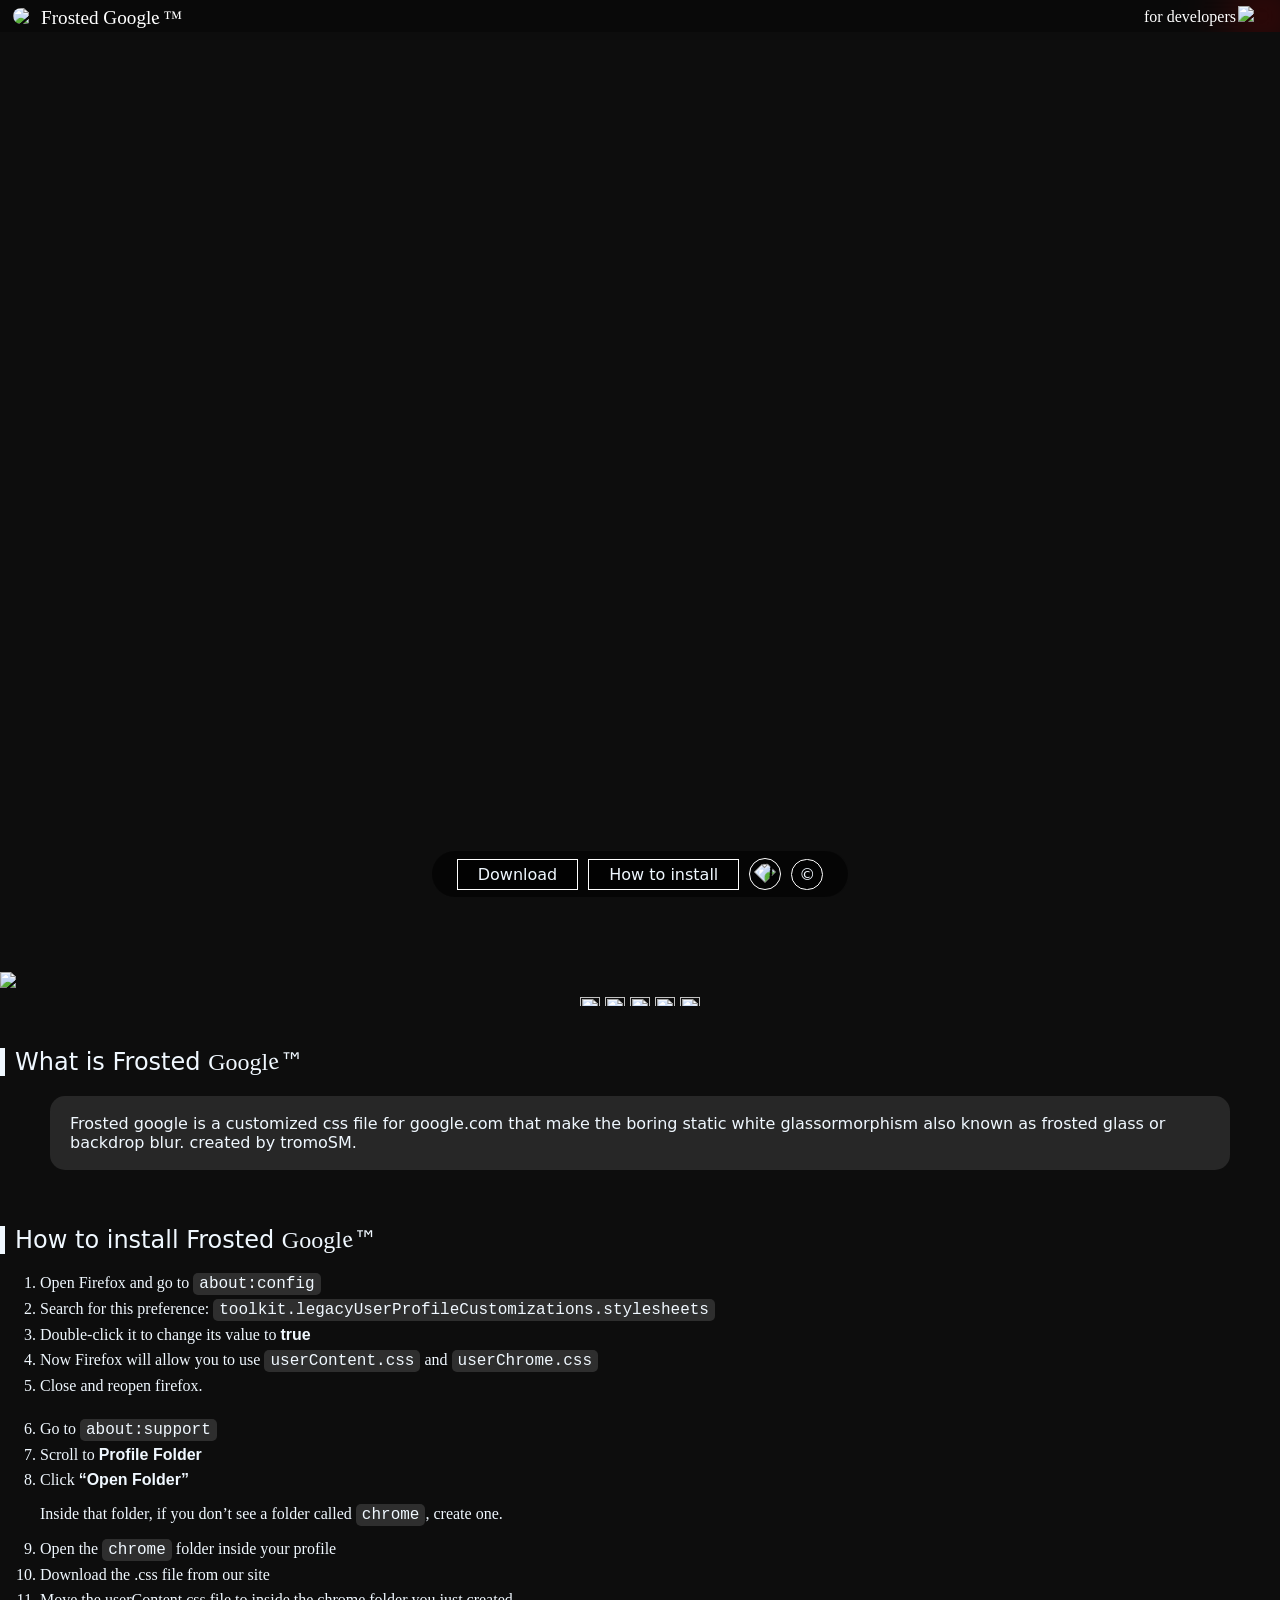
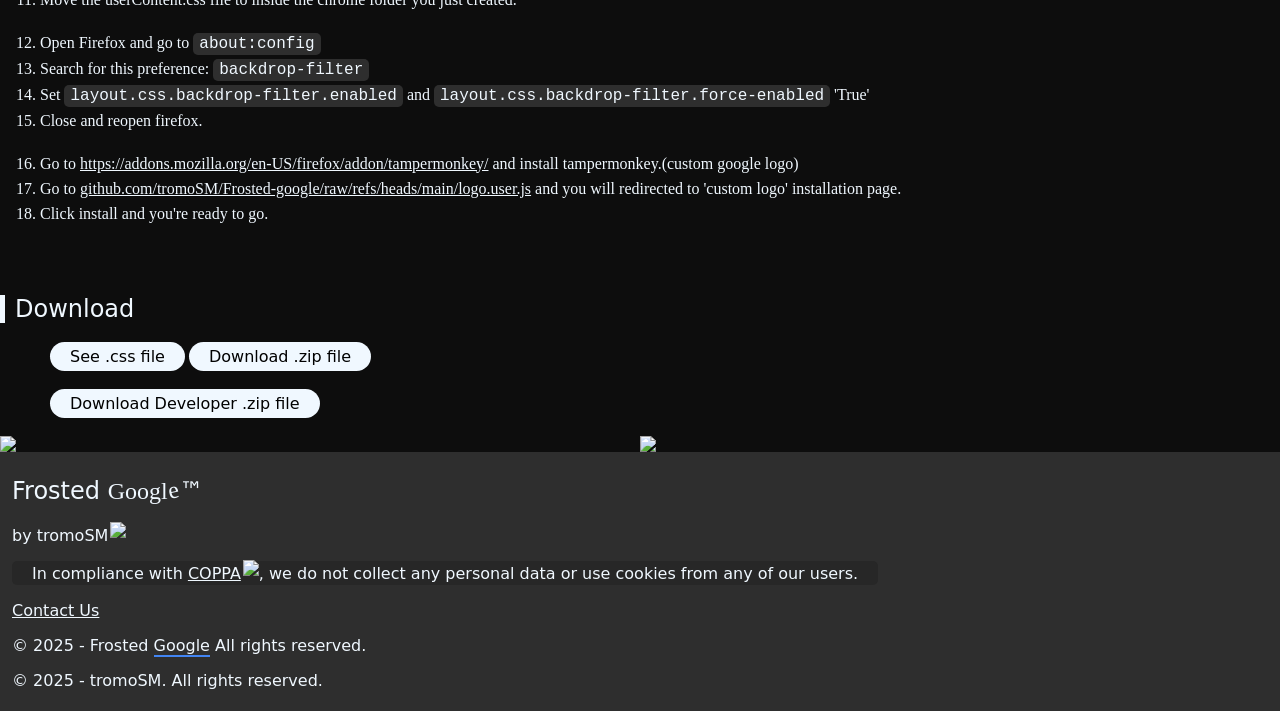
==== Frosted google.html @ d06a5560 "main-html indexx" ====
<!DOCTYPE html>
<html lang="en">
    <head>
     <meta charset="UTF-8">
<meta name="viewport" content="width=device-width, initial-scale=1.0">

<meta name="description" content="Frosted Google by tromoSM – Glassmorphism-based Google redesign using CSS backdrop-filter for a Safari-like UI.">
<meta name="author" content="tromoSM">
<meta name="keywords" content="Frosted Google, Tampermonkey, Userscript, Google UI, Blur effect, CSS hack, tromoSM, frosted google, google glass, glassmorphism google, google blur, blurred google">
<meta name="theme-color" content="#ffffff">

<meta property="og:title" content="Frosted Google by tromoSM">
<meta property="og:description" content="Frosted Google – A glassmorphism-style redesign for Google using CSS blur and backdrop-filter, by tromoSM.">
<meta property="og:image" content="https://github.com/tromoSM/Frosted-google/blob/main/banner-050-scaled-fixed.png?raw=true">
<meta property="og:url" content="https://github.com/tromoSM/Frosted-google">
<meta property="og:type" content="website">

<meta name="twitter:card" content="summary_large_image">
<meta name="twitter:title" content="Frosted Google by tromoSM">
<meta name="twitter:description" content="Frosted Google – Glassmorphism-style Google redesign with blur effects and Tampermonkey script.">
<meta name="twitter:image" content="https://github.com/tromoSM/Frosted-google/blob/main/banner-050-scaled-fixed.png?raw=true">

<title>Frosted Google™</title>
<link rel="icon" href="https://github.com/tromoSM/Frosted-google/blob/main/google-logo-gradient-100by100-header-logo.png?raw=true" type="image/png">
<meta charset="UTF-8">
<meta name="viewport" content="width=device-width, initial-scale=1.0">

<meta name="description" content="Frosted Google by tromoSM – Glassmorphism-based Google redesign using CSS backdrop-filter for a Safari-like UI.">
<meta name="author" content="tromoSM">
<meta name="keywords" content="Frosted Google, Tampermonkey, Userscript, Google UI, Blur effect, CSS hack, tromoSM, frosted google, google glass, glassmorphism google, google blur, blurred google">
<meta name="theme-color" content="#ffffff">

<meta property="og:title" content="Frosted Google by tromoSM">
<meta property="og:description" content="Frosted Google – A glassmorphism-style redesign for Google using CSS blur and backdrop-filter, by tromoSM.">
<meta property="og:image" content="https://github.com/tromoSM/Frosted-google/blob/main/banner-050-scaled-fixed.png?raw=true">
<meta property="og:url" content="https://github.com/tromoSM/Frosted-google">
<meta property="og:type" content="website">

<meta name="twitter:card" content="summary_large_image">
<meta name="twitter:title" content="Frosted Google by tromoSM">
<meta name="twitter:description" content="Frosted Google – Glassmorphism-style Google redesign with blur effects and Tampermonkey script.">
<meta name="twitter:image" content="https://github.com/tromoSM/Frosted-google/blob/main/banner-050-scaled-fixed.png?raw=true">

<title>Frosted Google™</title>
<link rel="icon" type="image/png" href="/favicon-96x96.png" sizes="96x96" />
<link rel="icon" type="image/svg+xml" href="/favicon.svg" />
<link rel="shortcut icon" href="/favicon.ico" />
<link rel="apple-touch-icon" sizes="180x180" href="/apple-touch-icon.png" />
<meta name="apple-mobile-web-app-title" content="frosted™" />
<link rel="manifest" href="/site.webmanifest" />

    </head>
<header>
<div class="google"></div>
<img class="header-logo-100" src="https://github.com/tromoSM/Frosted-google/blob/main/google-logo-gradient-100by100-header-logo.png?raw=true"><p class="header-title">Frosted <span class="g-ahh-font-span">Googl<span class="rotate-da-e">e</span></span><span class="position-fixe">™</span></p>
<p class="right-s">for developers<img src="https://github.com/tromoSM/Frosted-google/blob/main/arrow.up.right-light.svg?raw=true" class="UI-svg-header"></p>
</header>
<div class="loading-my-ahh">
    <div class="flex-load">
    <h2 class="loadte">Loading resources..</h2></div>
    <p class="loadte"><span class="load-stop-i-mean-lord-stop" id="load-stop-i-mean-lord-stop">force stop loading cover</span></p>
<div class="load-ahh"></div>
<div class="load-ahh"></div>
<div class="load-ahh"></div>
<div class="load-ahh"></div>
<div class="load-ahh"></div>
<div class="load-ahh"></div>
<div class="load-ahh"></div>
<div class="load-ahh"></div>
<div class="load-ahh"></div>
<div class="load-ahh"></div>
<div class="load-ahh"></div>
<div class="load-ahh"></div>
<div class="load-ahh"></div>
<div class="load-ahh"></div>
<div class="load-ahh"></div>
<div class="load-ahh"></div>
<div class="load-ahh"></div>
</div>
<body>
<p id="head" class="fake-head-none-display"></p>

<br><br>
<br><br>
<img src="https://github.com/tromoSM/Frosted-google/blob/main/banner-050-scaled-fixed.png?raw=true" class="hero_header_full_image">
<div class="center-position"><div class="button-centr-flex-ahh-class"><a href="https://github.com/tromoSM/Frosted-google/raw/refs/heads/main/Frosted%20Google%E2%84%A2.zip"><button class="button-download"><img class="logo-load" src="https://github.com/tromoSM/Frosted-google/blob/main/loader-button-ios-no-padding.gif?raw=true">Download</button></a><a href="#how-the-hell"><button class="button-how-the-fuq" >How to install</button></a><a href="#head"><button class="button-top-ahh"><img src="https://github.com/tromoSM/Frosted-google/blob/main/arrow.up.right-light.svg?raw=true" class="UI-btn-arroe"></button></a><button class="button-top-ahh" style="font-weight: 300;">©</button>
</div></div>

<section class="preview-ahh-section" id="preview16">
    <div class="center-flex-wrp-wrp">
        <a target="_blank" rel="noopener noreferrer" href="https://github.com/tromoSM/Frosted-google/blob/main/preview-1.png?raw=true"><div class="ani-observer"><img src="https://github.com/tromoSM/Frosted-google/blob/main/preview-1.png?raw=true" class="pre-get"><img src="https://github.com/tromoSM/Frosted-google/blob/main/arrow.up.right-light.svg?raw=true" class="UI-Get"></div></a>
     <a  target="_blank" rel="noopener noreferrer" href="https://github.com/tromoSM/Frosted-google/blob/main/preview-2.png?raw=true"> <div class="ani-observer"><img src="https://github.com/tromoSM/Frosted-google/blob/main/preview-2.png?raw=true" class="pre-get"><img src="https://github.com/tromoSM/Frosted-google/blob/main/arrow.up.right-light.svg?raw=true" class="UI-Get"> </div></a>
     <a  target="_blank" rel="noopener noreferrer" href="https://github.com/tromoSM/Frosted-google/blob/main/preview-3.png?raw=true"> <div class="ani-observer"><img src="https://github.com/tromoSM/Frosted-google/blob/main/preview-3.png?raw=true" class="pre-get"> <img src="https://github.com/tromoSM/Frosted-google/blob/main/arrow.up.right-light.svg?raw=true" class="UI-Get"></div></a>
     <a  target="_blank" rel="noopener noreferrer" href="https://github.com/tromoSM/Frosted-google/blob/main/preview-4.png?raw=true">  <div class="ani-observer"><img src="https://github.com/tromoSM/Frosted-google/blob/main/preview-4.png?raw=true" class="pre-get"><img src="https://github.com/tromoSM/Frosted-google/blob/main/arrow.up.right-light.svg?raw=true" class="UI-Get"> </div></a>
     <a   target="_blank" rel="noopener noreferrer"href="https://github.com/tromoSM/Frosted-google/blob/main/preview-5.png?raw=true">  <div class="ani-observer"><img src="https://github.com/tromoSM/Frosted-google/blob/main/preview-5.png?raw=true" class="pre-get"><img src="https://github.com/tromoSM/Frosted-google/blob/main/arrow.up.right-light.svg?raw=true" class="UI-Get"></div></a>
    </div>
</section>
<section>
    <br>
    <h2 class="main">What is Frosted <span class="g-ahh-font-span">Googl<span style="position: absolute !important;" class="rotate-da-e">e</span></span><span  style="position: absolute !important;"  class="position-fixe">™</span></h2>
<div class="main-ahh-des-cont">
<p>Frosted google is a customized css file for google.com that make the boring static white glassormorphism also known as frosted glass or backdrop blur.
   created by tromoSM.
</p>
</div>
</section>
<section id="how-the-hell" class="how">
    <br>
    <br>
    <h2 class="main">How to install Frosted <span class="g-ahh-font-span">Googl<span style="position: absolute !important;" class="rotate-da-e">e</span></span><span  style="position: absolute !important;"  class="position-fixe">™</span> </h2>
<div class="margin-observer-amart-ahh-title">
    <ol> <li>Open Firefox and go to <code>about:config</code></li>
    <li>Search for this preference: <code>toolkit.legacyUserProfileCustomizations.stylesheets</code></li>
    <li>Double-click it to change its value to <strong>true</strong></li>
    <li>Now Firefox will allow you to use <code>userContent.css</code> and <code>userChrome.css</code></li>
    <li>Close and reopen firefox.</li>
    <br>
     <li>Go to <code>about:support</code></li>
    <li>Scroll to <strong>Profile Folder</strong></li>
    <li>Click <strong>“Open Folder”</strong></li>
    <p>Inside that folder, if you don’t see a folder called <code>chrome</code>, create one.</p>
     <li>Open the <code>chrome</code> folder inside your profile</li>
     <li>Download the .css file from our site</li>
     <li>Move the userContent.css file to inside the chrome folder you just created.</li>
     <br>
       <li>Open Firefox and go to <code>about:config</code></li>
    <li>Search for this preference: <code>backdrop-filter</code></li>
    <li>Set <code>layout.css.backdrop-filter.enabled</code> and <code>layout.css.backdrop-filter.force-enabled</code> 'True'</li>
    <li>Close and reopen firefox.</li>
    <br>
    <li>Go to <a href="https://addons.mozilla.org/en-US/firefox/addon/tampermonkey/">https://addons.mozilla.org/en-US/firefox/addon/tampermonkey/</a> and install tampermonkey.(custom google logo)</li>
    <li>Go to <a href="https://github.com/tromoSM/Frosted-google/raw/refs/heads/main/logo.user.js">github.com/tromoSM/Frosted-google/raw/refs/heads/main/logo.user.js</a> and you will redirected to 'custom logo' installation page.</li> 
    <li>Click install and you're ready to go.</li>
</ol>
</div>
</section>
<section>
    <br><br>
    <h2 class="main">Download </h2>
<div class="margin-observer-smart-ahh-title"> 
    <a href="https://raw.githubusercontent.com/tromoSM/Frosted-google/refs/heads/main/userContent.css"> <button class="download-main-dumbahh-button">See .css file</button></a>
<a href="https://github.com/tromoSM/Frosted-google/raw/refs/heads/main/Frosted%20Google%E2%84%A2.zip"><button class="download-main-dumbahh-button">Download .zip file</button></a>
<br><br>
<a  href="https://github.com/tromoSM/Frosted-google/raw/refs/heads/main/Frosted%20google%20dev%20--donotshare.zip"><button class="download-main-dumbahh-button">Download Developer .zip file</button></a>
</div>
</section><br>
<div class="flex-no-res">
<img src="https://github.com/tromoSM/Frosted-google/blob/main/hero-left-ahh-small-footer-loop-large.png?raw=true" class="hero-small-foot"><img src="https://github.com/tromoSM/Frosted-google/blob/main/hero-left-ahh-small-footer-loop-large.png?raw=true" class="hero-small-foot">
</div>
<footer>
     <h2 class="h2-foot-main">Frosted <span class="g-ahh-font-span">Googl<span style="position: absolute !important;" class="rotate-da-e">e</span></span><span  style="position: absolute !important;"  class="position-fixe">™</span></h2>
    <p class="footer-s" >by <a target="_blank" rel="noopener noreferrer" >tromoSM</a><img  style="transform: translateY(-3px);" src="https://github.com/tromoSM/Frosted-google/blob/main/arrow.up.right-light.svg?raw=true" class="UI-svg-header"></p>
    <p style="text-align: left; background-color: #272727; padding: 2px 20px ; width: fit-content; border-radius: 5px;" class="footer-s">In compliance with <span><a href="https://www.ftc.gov/legal-library/browse/rules/childrens-online-privacy-protection-rule-coppa?utm_source=tromoSM-frostedgoogle.com" target="_blank" rel="noopener noreferrer" >COPPA</a><img style="transform: translateY(-3px);" src="https://github.com/tromoSM/Frosted-google/blob/main/arrow.up.right-light.svg?raw=true" class="UI-svg-header"></span>, we do not collect any personal data or use cookies from any of our users.</p>
   
    <p class="footer-s" id="fake-underline">Contact Us</p>    
<p class="footer-s">© 2025 - Frosted <span class="span-ani-ahh-helper" style="animation-delay:0ms">G</span><span class="span-ani-ahh-helper" style="animation-delay:50ms">o</span><span class="span-ani-ahh-helper" style="animation-delay:100ms">o</span><span class="span-ani-ahh-helper" style="animation-delay:150ms">g</span><span class="span-ani-ahh-helper" style="animation-delay:200ms">l</span><span class="span-ani-ahh-helper" style="animation-delay:250ms">e</span> All rights reserved.
<p class="footer-s">© 2025 - tromoSM. All rights reserved.</p>
<!--
glowing animation with the google's color palette too bad it lags 

<div class="flex-no-res" style="animation: none;">
    <div class="fotter-lagging-the-safari" style="animation-delay:0ms"></div><div class="fotter-lagging-the-safari" style="animation-delay:50ms"></div><div class="fotter-lagging-the-safari" style="animation-delay:100ms"></div><div class="fotter-lagging-the-safari" style="animation-delay:150ms"></div><div class="fotter-lagging-the-safari" style="animation-delay:200ms"></div><div class="fotter-lagging-the-safari" style="animation-delay:250ms"></div><div class="fotter-lagging-the-safari" style="animation-delay:300ms"></div><div class="fotter-lagging-the-safari" style="animation-delay:350ms"></div><div class="fotter-lagging-the-safari" style="animation-delay:400ms"></div><div class="fotter-lagging-the-safari" style="animation-delay:450ms"></div><div class="fotter-lagging-the-safari" style="animation-delay:500ms"></div><div class="fotter-lagging-the-safari" style="animation-delay:550ms"></div><div class="fotter-lagging-the-safari" style="animation-delay:600ms"></div><div class="fotter-lagging-the-safari" style="animation-delay:650ms"></div><div class="fotter-lagging-the-safari" style="animation-delay:700ms"></div><div class="fotter-lagging-the-safari" style="animation-delay:750ms"></div><div class="fotter-lagging-the-safari" style="animation-delay:800ms"></div><div class="fotter-lagging-the-safari" style="animation-delay:850ms"></div><div class="fotter-lagging-the-safari" style="animation-delay:900ms"></div><div class="fotter-lagging-the-safari" style="animation-delay:950ms"></div><div class="fotter-lagging-the-safari" style="animation-delay:1000ms"></div><div class="fotter-lagging-the-safari" style="animation-delay:1050ms"></div><div class="fotter-lagging-the-safari" style="animation-delay:1100ms"></div><div class="fotter-lagging-the-safari" style="animation-delay:1150ms"></div><div class="fotter-lagging-the-safari" style="animation-delay:1200ms"></div><div class="fotter-lagging-the-safari" style="animation-delay:1250ms"></div><div class="fotter-lagging-the-safari" style="animation-delay:1300ms"></div><div class="fotter-lagging-the-safari" style="animation-delay:1350ms"></div><div class="fotter-lagging-the-safari" style="animation-delay:1400ms"></div><div class="fotter-lagging-the-safari" style="animation-delay:1450ms"></div><div class="fotter-lagging-the-safari" style="animation-delay:1500ms"></div><div class="fotter-lagging-the-safari" style="animation-delay:1550ms"></div><div class="fotter-lagging-the-safari" style="animation-delay:1600ms"></div><div class="fotter-lagging-the-safari" style="animation-delay:1650ms"></div><div class="fotter-lagging-the-safari" style="animation-delay:1700ms"></div><div class="fotter-lagging-the-safari" style="animation-delay:1750ms"></div><div class="fotter-lagging-the-safari" style="animation-delay:1800ms"></div><div class="fotter-lagging-the-safari" style="animation-delay:1850ms"></div><div class="fotter-lagging-the-safari" style="animation-delay:1900ms"></div><div class="fotter-lagging-the-safari" style="animation-delay:1950ms"></div><div class="fotter-lagging-the-safari" style="animation-delay:2000ms"></div><div class="fotter-lagging-the-safari" style="animation-delay:2050ms"></div><div class="fotter-lagging-the-safari" style="animation-delay:2100ms"></div><div class="fotter-lagging-the-safari" style="animation-delay:2150ms"></div><div class="fotter-lagging-the-safari" style="animation-delay:2200ms"></div><div class="fotter-lagging-the-safari" style="animation-delay:2250ms"></div><div class="fotter-lagging-the-safari" style="animation-delay:2300ms"></div><div class="fotter-lagging-the-safari" style="animation-delay:2350ms"></div><div class="fotter-lagging-the-safari" style="animation-delay:2400ms"></div><div class="fotter-lagging-the-safari" style="animation-delay:2450ms"></div><div class="fotter-lagging-the-safari" style="animation-delay:2500ms"></div><div class="fotter-lagging-the-safari" style="animation-delay:2550ms"></div><div class="fotter-lagging-the-safari" style="animation-delay:2600ms"></div><div class="fotter-lagging-the-safari" style="animation-delay:2650ms"></div><div class="fotter-lagging-the-safari" style="animation-delay:2700ms"></div><div class="fotter-lagging-the-safari" style="animation-delay:2750ms"></div><div class="fotter-lagging-the-safari" style="animation-delay:2800ms"></div><div class="fotter-lagging-the-safari" style="animation-delay:2850ms"></div><div class="fotter-lagging-the-safari" style="animation-delay:2900ms"></div><div class="fotter-lagging-the-safari" style="animation-delay:2950ms"></div><div class="fotter-lagging-the-safari" style="animation-delay:3000ms"></div><div class="fotter-lagging-the-safari" style="animation-delay:3050ms"></div><div class="fotter-lagging-the-safari" style="animation-delay:3100ms"></div><div class="fotter-lagging-the-safari" style="animation-delay:3150ms"></div><div class="fotter-lagging-the-safari" style="animation-delay:3200ms"></div><div class="fotter-lagging-the-safari" style="animation-delay:3250ms"></div><div class="fotter-lagging-the-safari" style="animation-delay:3300ms"></div><div class="fotter-lagging-the-safari" style="animation-delay:3350ms"></div><div class="fotter-lagging-the-safari" style="animation-delay:3400ms"></div><div class="fotter-lagging-the-safari" style="animation-delay:3450ms"></div><div class="fotter-lagging-the-safari" style="animation-delay:3500ms"></div><div class="fotter-lagging-the-safari" style="animation-delay:3550ms"></div><div class="fotter-lagging-the-safari" style="animation-delay:3600ms"></div><div class="fotter-lagging-the-safari" style="animation-delay:3650ms"></div><div class="fotter-lagging-the-safari" style="animation-delay:3700ms"></div><div class="fotter-lagging-the-safari" style="animation-delay:3750ms"></div><div class="fotter-lagging-the-safari" style="animation-delay:3800ms"></div><div class="fotter-lagging-the-safari" style="animation-delay:3850ms"></div><div class="fotter-lagging-the-safari" style="animation-delay:3900ms"></div><div class="fotter-lagging-the-safari" style="animation-delay:3950ms"></div><div class="fotter-lagging-the-safari" style="animation-delay:4000ms"></div><div class="fotter-lagging-the-safari" style="animation-delay:4050ms"></div><div class="fotter-lagging-the-safari" style="animation-delay:4100ms"></div><div class="fotter-lagging-the-safari" style="animation-delay:4150ms"></div><div class="fotter-lagging-the-safari" style="animation-delay:4200ms"></div><div class="fotter-lagging-the-safari" style="animation-delay:4250ms"></div><div class="fotter-lagging-the-safari" style="animation-delay:4300ms"></div><div class="fotter-lagging-the-safari" style="animation-delay:4350ms"></div><div class="fotter-lagging-the-safari" style="animation-delay:4400ms"></div><div class="fotter-lagging-the-safari" style="animation-delay:4450ms"></div><div class="fotter-lagging-the-safari" style="animation-delay:4500ms"></div><div class="fotter-lagging-the-safari" style="animation-delay:4550ms"></div><div class="fotter-lagging-the-safari" style="animation-delay:4600ms"></div><div class="fotter-lagging-the-safari" style="animation-delay:4650ms"></div><div class="fotter-lagging-the-safari" style="animation-delay:4700ms"></div><div class="fotter-lagging-the-safari" style="animation-delay:4750ms"></div><div class="fotter-lagging-the-safari" style="animation-delay:4800ms"></div><div class="fotter-lagging-the-safari" style="animation-delay:4850ms"></div><div class="fotter-lagging-the-safari" style="animation-delay:4900ms"></div><div class="fotter-lagging-the-safari" style="animation-delay:4950ms"></div><div class="fotter-lagging-the-safari" style="animation-delay:5000ms"></div><div class="fotter-lagging-the-safari" style="animation-delay:5050ms"></div><div class="fotter-lagging-the-safari" style="animation-delay:5100ms"></div><div class="fotter-lagging-the-safari" style="animation-delay:5150ms"></div><div class="fotter-lagging-the-safari" style="animation-delay:5200ms"></div><div class="fotter-lagging-the-safari" style="animation-delay:5250ms"></div><div class="fotter-lagging-the-safari" style="animation-delay:5300ms"></div><div class="fotter-lagging-the-safari" style="animation-delay:5350ms"></div><div class="fotter-lagging-the-safari" style="animation-delay:5400ms"></div><div class="fotter-lagging-the-safari" style="animation-delay:5450ms"></div><div class="fotter-lagging-the-safari" style="animation-delay:5500ms"></div><div class="fotter-lagging-the-safari" style="animation-delay:5550ms"></div><div class="fotter-lagging-the-safari" style="animation-delay:5600ms"></div><div class="fotter-lagging-the-safari" style="animation-delay:5650ms"></div><div class="fotter-lagging-the-safari" style="animation-delay:5700ms"></div><div class="fotter-lagging-the-safari" style="animation-delay:5750ms"></div><div class="fotter-lagging-the-safari" style="animation-delay:5800ms"></div><div class="fotter-lagging-the-safari" style="animation-delay:5850ms"></div><div class="fotter-lagging-the-safari" style="animation-delay:5900ms"></div><div class="fotter-lagging-the-safari" style="animation-delay:5950ms"></div>

</div>
-->
</footer><script>
    window.addEventListener('load', () => {
  const loader = document.querySelector('.loading-my-ahh');
  
  // Auto fade out after page load
  if (loader) {
    loader.classList.add('dawg');
    setTimeout(() => {
      loader.style.display = 'none';
    }, 2000);
  }

  // Manual force hide on button click
  const btn = document.getElementById('load-stop-i-mean-lord-stop');
  if (btn && loader) {
    btn.addEventListener('click', () => {
      // Immediately remove animation and hide loader
      loader.classList.remove('dawg'); // remove fade if running
      loader.style.display = 'none';
    });
  }
});

</script>
<style>
    @font-face {
        font-family: 'Google logo sans';
        src: url("https://raw.githack.com/tromoSM/Frosted-google/refs/heads/main/ProductSans-Regular.ttf");
    }@font-face {
  font-family: 'SF Pro';
  src: url('https://raw.githack.com/sahibjotsaggu/San-Francisco-Pro-Fonts/refs/heads/master/SF-Pro.ttf') format('truetype');
  font-weight: 400;
  font-style: normal;
  /*
  dear apple,
  
  what the hell man? why you keep tryna sue me over SF Pro. it's just a font. i mena its great thats why i use it but dawg you gotta chill.

  -tromoSM
  */
} 
 @font-face {
        font-family: 'hell nah mono';
        src: url("https://raw.githack.com/tromoSM/Tromo/refs/heads/main/SFMonoRegular.otf");
    }

html,body{
    background-color: #0d0d0d;
    width: 100%;
    padding: 0;color: aliceblue;
    margin: 0;
    overflow-x: hidden;
    scroll-behavior: smooth;
}
.load-stop-i-mean-lord-stop{
    padding: 5px 20px ;
    transition: 0.2s;
    background-color: aliceblue;box-shadow:
  2px 0px 0px #3f5cff00,-2px -2px 0px #ff4c4c00;
    color: #000000;
}
.loadte:nth-child(2){
    right: 0 !important;
    font-family: SF Pro;
    transition: 0.3s;
    cursor: pointer;

}
.logo-load{
    width: 15px;
    display: none;
    filter: none;
    opacity: 0;
    align-self: center;
    animation: rotates 0.7s linear infinite;
}
@keyframes rotates{
    from{
        rotate: 0deg;
    }
    to{
        rotate: 360deg;
    }
}
.button-download{
    align-items: center;
}
.loadte:nth-child(2):hover .load-stop-i-mean-lord-stop{
box-shadow:
  2px 0px 20px #3f5cff,-2px -2px 20px #ff4c4c;

}.loadte:nth-child(2):active{
    scale: 0.8;
}
.load-ahh{
    background-color: #34A853;
    bottom: 0;
    left: 1;
    border-radius: 500px;
    width: fit-content;filter: blur(50px);
    padding: 20px;
    position: fixed;
    animation-delay: 500s !important;
    opacity: 0;
    animation: tropadding 1s ease  1  forwards;
}.load-ahh:first-child {
    background-color: #34A853;
    animation-delay: 0s !important;
}

.load-ahh:nth-child(2) {
    background-color: #ff4555;
    animation-delay: 1s !important;
}

.load-ahh:nth-child(3) {
    background-color: #3776ff;
    animation-delay: 2s !important;
}

.load-ahh:nth-child(4) {
    background-color: #ffd900;
    animation-delay: 3s !important;
}


.load-ahh:nth-child(5) {
    background-color: #34A853;
    animation-delay: 4s !important;
}

.load-ahh:nth-child(6) {
    background-color: #ff4555;
    animation-delay: 5s !important;
}

.load-ahh:nth-child(7) {
    background-color: #3776ff;
    animation-delay: 6s !important;
}

.load-ahh:nth-child(8) {
    background-color: #ffd900;
    animation-delay: 7s !important;
}

.load-ahh:nth-child(9) {
    background-color: #34A853;
    animation-delay: 8s !important;
}

.load-ahh:nth-child(10) {
    background-color: #ff4555;
    animation-delay: 9s !important;
}

.load-ahh:nth-child(11) {
    background-color: #3776ff;
    animation-delay: 10s !important;
}

.load-ahh:nth-child(12) {
    background-color: #ffd900;
    animation-delay: 11s !important;
}

.load-ahh:nth-child(13) {
    background-color: #34A853;
    animation-delay: 12s !important;
}

.load-ahh:nth-child(14) {
    background-color: #ff4555;
    animation-delay: 13s !important;
}

.load-ahh:nth-child(15) {
    background-color: #3776ff;
    animation-delay: 14s !important;
}

.load-ahh:nth-child(16) {
    background-color: #ffd900;
    animation-delay: 15s !important;
}


@keyframes tropadding{
    from,to{
        padding: 20px;
        opacity: 0;
    }
    50%{
        opacity: 1;
        padding: 75px;
    }
}
.loadte{
    text-align: center;
    font-family: SF Pro;
}
.flex-load{
    justify-content: center;
    height: 70vh;
    display: flex;
    align-items: center;
}
.loading-my-ahh{
    height: 100vh;
}
.fotter-lagging-the-safari{
   animation: glow-ahh-fake-ani 5s linear 0ms infinite;
   width: fit-content;
   height: 30px;
   filter: blur(20px);
   position: fixed;
   padding: 0px 10px;
}
@keyframes blurr{
    from,to{
   filter: blur(30px);

    }
    50%{
   filter: blur(40px);

    }
}

.span-ani-ahh-helper{
    animation-name: glow-border-ahh;
    animation-fill-mode: forwards;
    animation-duration: 3s;
    border-bottom: 2px solid;
    animation-iteration-count: infinite;
}
strong{
     font-family: BlinkMacSystemFont,helvetica, sans-serif;
    font-weight: 600;

}
.google{
    background-color: red;
    position: fixed;
    z-index: 0 !important; 
    right: 0;
    padding: 10px 20px;
    filter: blur(30px);
    width: fit-content;
    animation: glow-ahh-fake-ani 5s linear 0ms infinite,grow-ahh-fake-ani 7s linear 0ms infinite;
    
}
@keyframes glow-ahh-fake-ani {
    0%{
        background-color: #4285F4;
    }
    25%{
        background-color: 	#EA4335;
    }
    50%{
        background-color: #FBBC05;
    }
  75%{
    background-color: #34A853;
  } 100%{
        background-color: #4285F4;
    }


}@keyframes glow-border-ahh {
    0%{
       border-bottom: #4285F4  2px solid;
    }
    25%{
          border-bottom: 	#EA4335  2px solid;
    }
    50%{
       border-bottom:  #FBBC05  2px solid; 
    }
  75%{
       border-bottom:  #34A853  2px solid;
  } 100%{
          border-bottom:  #4285F4  2px solid;
    }


}
@keyframes grow-ahh-fake-ani {
    from,to{
        padding: 10px 20px;
    }
    50%{
        padding: 10px 60px;
    }

}.loadera{
   padding: 50px;
   width: fit-content;
   position: absolute;
    background-color: aqua;
}
#fake-underline{
    text-decoration: 1px solid underline aliceblue;
    color: aliceblue !important;
}
.flex-no-res{
    display: flex;
    animation-name: s;
    animation-duration: 10s;
    animation-timing-function: linear;
    animation-iteration-count: infinite;

}
@keyframes s{
    from{
        transform: translateX(0px);
    }
    to{
        transform: translateX(-100vw);
    }
}
*:link,*:visited{
    color: inherit !important;
}
.footer-s{
     font-family: SF Pro, system-ui, -apple-system, BlinkMacSystemFont,helvetica, SF Pro Display, sans-serif;
font-weight: 400;
}
.footer-s a{
    transition: 0.2s ease-out;

}
#fake-underline:hover .UI-svg-header{
transform: translate(-3px, -2px);

}
footer{
    width: 100%;
    background-color: #2e2e2e;
    padding: 5px 12px;
}
.h2-foot-main{
      font-family: SF Pro, system-ui, -apple-system, BlinkMacSystemFont,helvetica, SF Pro Display, sans-serif;
font-weight: 400;
}
.main-ahh-des-cont{
    margin:0px 50px;
   background-color: #272727;
   padding: 2px 20px;
   border-radius: 15px;
   font-family: SF Pro, system-ui, -apple-system, BlinkMacSystemFont,helvetica, SF Pro Display, sans-serif;
}
button{
    cursor: pointer;
}
.hero-small-foot{
    width: 100vw;
}
.margin-observer-smart-ahh-title{
    margin-left: 50px;
}
.download-main-dumbahh-button{   font-family: SF Pro, system-ui, -apple-system, BlinkMacSystemFont,helvetica, SF Pro Display, sans-serif;

    font-size: medium;
    padding: 5px 20px;
    text-decoration: none;
    background-color: aliceblue;
    color: black;
    cursor: pointer;
    outline: none;
    border: none;
    box-shadow: 0px 0px 0px aliceblue;
    transition: 0.3s;
    border-radius: 50px;

}
.download-main-dumbahh-button:hover{
    padding: 5px 30px;
    transition: 0.2s;
}
.download-main-dumbahh-button:active{
    scale: 0.8;
}
.download-main-dumbahh-button:focus{
    box-shadow: 0px 0px 20px rgba(240, 248, 255, 0.452);
}
li{
gap: 2px;
margin-bottom: 7px;
}
.how{
    font-family: SF Pro;
}
code {
      background: #2e2e2e;
      padding: 2px 6px;
      font-weight: 300 !important;
      border-radius: 5px;
      font-family: hell nah mono,Consolas, monospace;
    }
.main{
    font-weight: 400;
      font-family: SF Pro, system-ui, -apple-system, BlinkMacSystemFont,helvetica, SF Pro Display, sans-serif;

color: aliceblue;
padding-left: 10px;
border-left: 5px solid aliceblue;
}
.fake-head-none-display{
    width: 0px;
    height: 0px;
    opacity: 0;
    padding: 0;
    margin: 0;
    visibility: hidden;
}
.right-s{
    right: 0;
    cursor: pointer;
    font-size: medium;
    margin-right: 30px;
    position: fixed;
    text-decoration: underline 1px solid rgba(240, 248, 255, 0);
}
.right-s:hover{
    text-decoration: underline 1px solid aliceblue;
}
.UI-svg-header{
    width: 10px;align-items: top;
transform: translate(0px, 0px) rotate(0deg);
    stroke-width: 5px;
    margin-left: 2px;
    transition: 0.3s;
}
.right-s:hover .UI-svg-header{
transform: translate(2px, -2px);
transition: 0.1s;
}
.UI-Get{
   position: absolute;
  top: 50%;
  left: 50%;
  transform: translate(-50%, -50%) scale(0.9);
  width: 40px; 
  height: 32px;fill: white !important;
  stroke: white;    filter: blur(0px) brightness(100);

  opacity: 0;
  transition: 0.3s;
  pointer-events: none;
}
.ani-observer{
     max-width: 220px;display: inline-block;
     transition: 0.3s;
    aspect-ratio: 20 / 9;
     width: 100%; 
      object-fit: cover; 
     scale: 1 !important;
      overflow: hidden;   position: relative;
}
.ani-observer:hover .UI-Get{
  transform: translate(-50%, -50%) scale(1);
    opacity: 1;
}
.ani-observer:hover .pre-get{
     transition: 0.3s;
     filter: blur(5px) brightness(0.5);
transform: scale(1.3);

}
.center-flex-wrp-wrp{
display: flex;
      justify-content: center;
      align-items: center;
                 gap: 5px; 
      flex-wrap: wrap;
      box-sizing: border-box;
      margin: 0;
      overflow: auto; 
}
.pre-get{    
     transition: 0.3s;
max-width: 220px; width: 100%;
      object-fit: cover; 
      position: relative;

    aspect-ratio: 20 / 9;
}

.center-position{
     display: flex;
      justify-content: center;
      align-items: center;
                 gap: none; 
      flex-wrap: wrap;
      box-sizing: border-box;
      margin: 0;
      overflow: auto; 
     
}
.button-top-ahh:active{
    scale: 0.8;
}
.button-top-ahh{
    background-color: #ffffff00;
          padding: 5px 7px ;    font-family: SF Pro, system-ui, -apple-system, BlinkMacSystemFont,helvetica, SF Pro Display, sans-serif;

    font-size: medium;
     border: 1px solid white;
    background-color: rgba(0, 0, 0, 0.541);
    cursor: pointer;
    color: aliceblue;
    outline: none;
    margin: 0px 5px;
    border-radius: 50px;
    transition: 0.1s background-color, border 0.3s,filter 0ms,0.2s scale;

}
.button-top-ahh:hover .UI-btn-arroe{
    filter: brightness(0);
}
.button-top-ahh:hover{
       border: 1px solid rgb(255, 255, 255);
       color: #000000;
    background-color: rgb(255, 255, 255);
}
.UI-btn-arroe{
    transform: rotate(-45deg);
    width: 15px;
}
.button-centr-flex-ahh-class{
     bottom: 0;
     margin: 3px;
      background-color: #000000;
      padding: 7px 20px ;
      position: fixed;
    z-index: +9999999999999999999999999999999;
      backdrop-filter: blur(20px);
      -webkit-backdrop-filter: blur(20px);
      border-radius: 50px;
} 
 @supports ((backdrop-filter: blur(20px)) or (-webkit-backdrop-filter: blur(20px))) {
 .button-centr-flex-ahh-class{
     background-color: #0000008e;backdrop-filter: blur(20px);
      -webkit-backdrop-filter: blur(20px);
  }}
.button-download,.button-how-the-fuq{
    padding: 5px 20px;
      font-family: SF Pro, system-ui, -apple-system, BlinkMacSystemFont,helvetica, SF Pro Display, sans-serif;

    font-size: medium;
     border: 1px solid white;
    background-color: rgba(0, 0, 0, 0.541);
    box-shadow: 0px 0px 0.1px rgb(248, 176, 255);
    color: aliceblue;
    outline: none;
    margin: 0px 5px;
    transition: 0.1s background-color, border 0.3s,color 0ms,0.2s scale;
}
.button-download:hover,.button-how-the-fuq:hover{
     border: 1px solid rgb(255, 255, 255);
     color: black;
    background-color: rgb(255, 255, 255);
}
.button-download:active,.button-how-the-fuq:active{
    scale: 0.8;
}
.button-download:focus img{
    opacity: 1;
    display: inline-block;
}

.position-fixe{
    transform: translateX(12px);
    position: fixed;
}
.rotate-da-e{
    transform: rotate(-12deg) !important;
    position: fixed;
}
.g-ahh-font-span{
    font-family: Google logo sans;
}
.hero_header_full_image{
    width: 100vw;
    pointer-events: none;
}
.header-logo-100{
    width: 20px;
    margin-left: 10px;
    padding: 1px;
    transition: 0.3s;
    border-radius: 500px;  animation-name: col;
        animation-duration: 15s;
 
        animation-iteration-count: infinite;
        animation-play-state: paused;
        animation-timing-function: linear;
}   @keyframes col{
        0%{
            filter: hue-rotate(-0deg);
           
        }
        
        100%{
            filter: hue-rotate(-360deg) ;
           
        }
    }
header:hover .header-logo-100{
background-color: rgb(255, 255, 255);
        animation-play-state: running;
filter: hue-rotate(50deg);
}
.header-title{
    padding: 0px 0px 0px 7px;
    transform: translateY(2px);
    margin: 0;
}
   header{
            position: fixed;
            display: flex;
            overflow-y: hidden;
            justify-content: left;
            align-items: center;
            border-bottom: 1px solid rgb(56, 56, 56);
            font-size: larger;
            font-family: SF Pro;
            backdrop-filter: blur(15px);
            padding: 5px 2px;
            z-index: +9999999999999999999999999999999999999999999999999999999999999999999 !important;
            -webkit-backdrop-filter: blur(15px);
            background-color: #0d0d0d;
            width: 100vw;
        }
        @supports ((backdrop-filter: blur(15px)) or (-webkit-backdrop-filter: blur(15px))) {
  header {
    background: rgba(0, 0, 0, 0.24);
    backdrop-filter: blur(15px);
    -webkit-backdrop-filter: blur(15px);
            color: #ffffff;
    border-bottom: none;  
    
}}.loading-my-ahh.dawg {
  animation: dawg 1s ease forwards;
  animation-delay: 1s; 
}

@keyframes dawg {
  to {
    opacity: 0;
    visibility: hidden;
  }
}

</style><script>
  window.addEventListener('load', () => {
    const loader = document.querySelector('.loading-my-ahh');
    if (loader) {
      loader.classList.add('dawg');
      setTimeout(() => {
        loader.style.display = 'none';
      }, 2000);
    }
  });
</script>
</html>
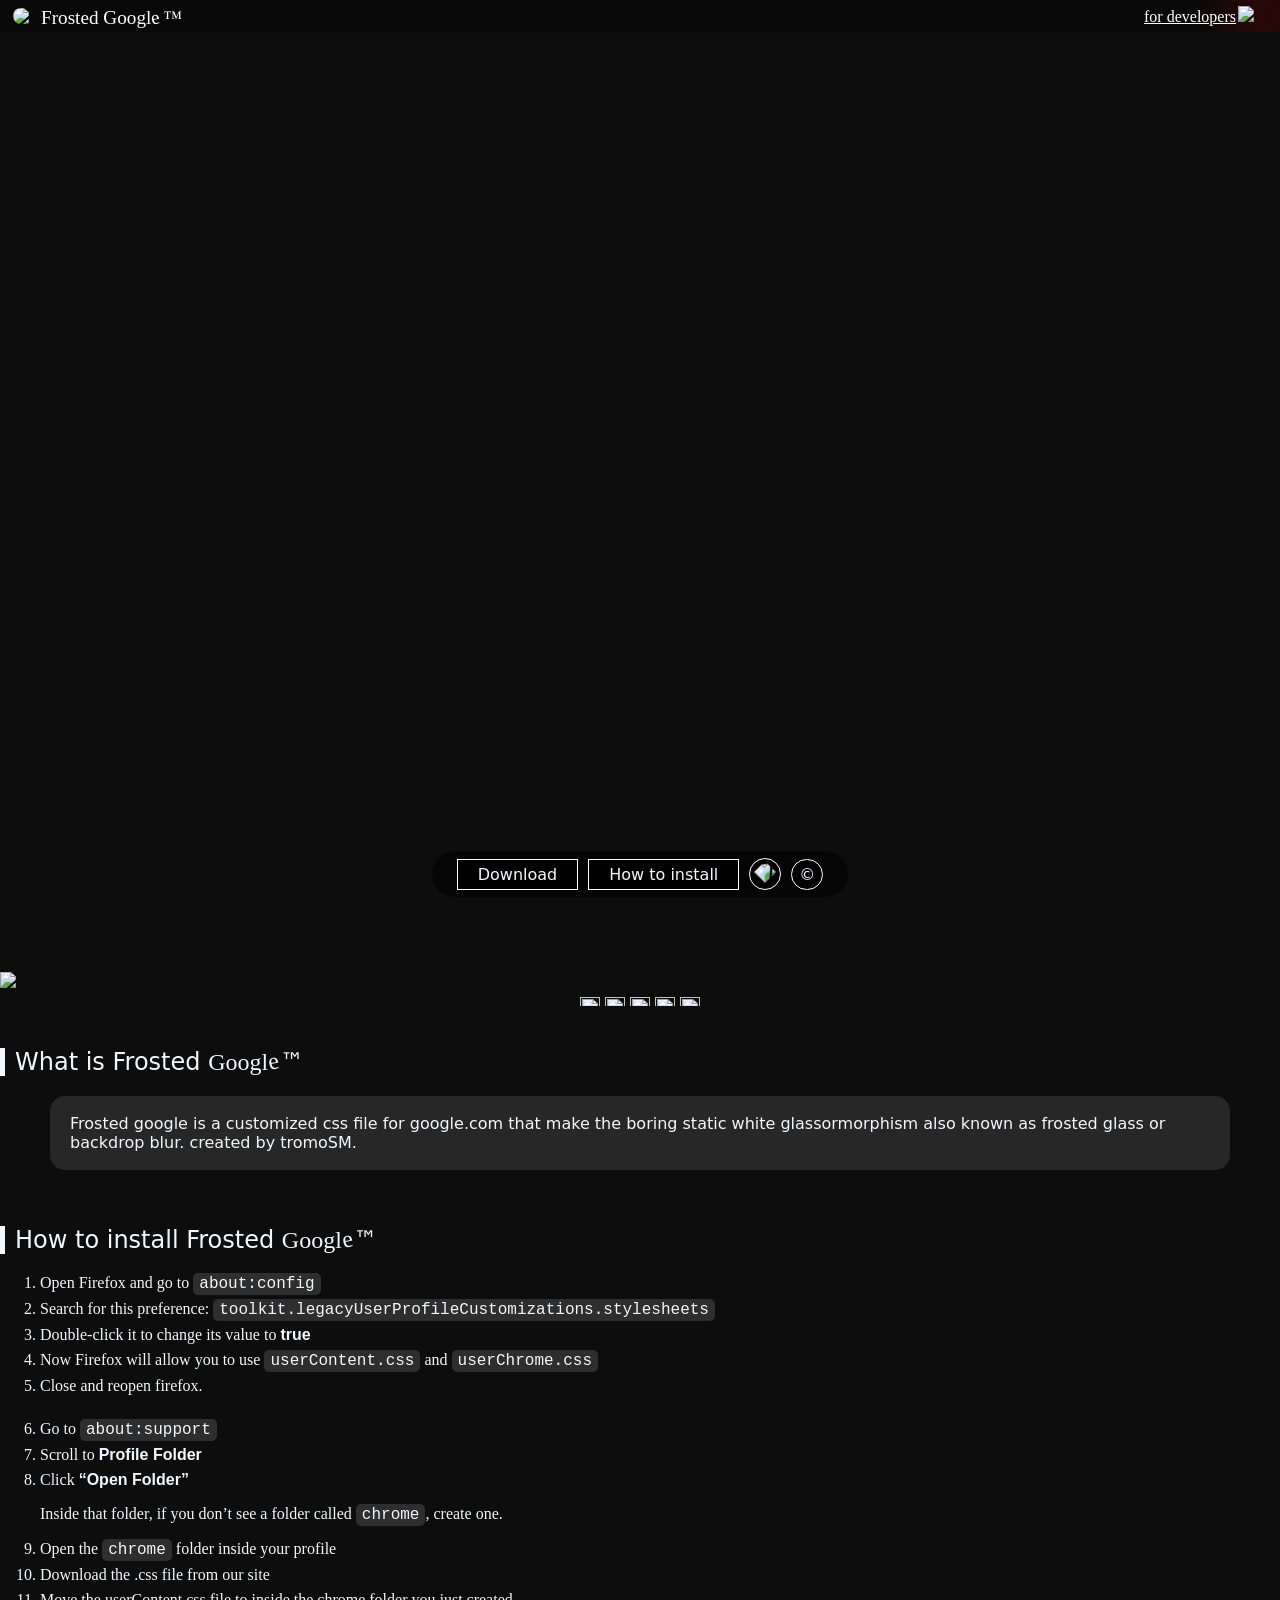
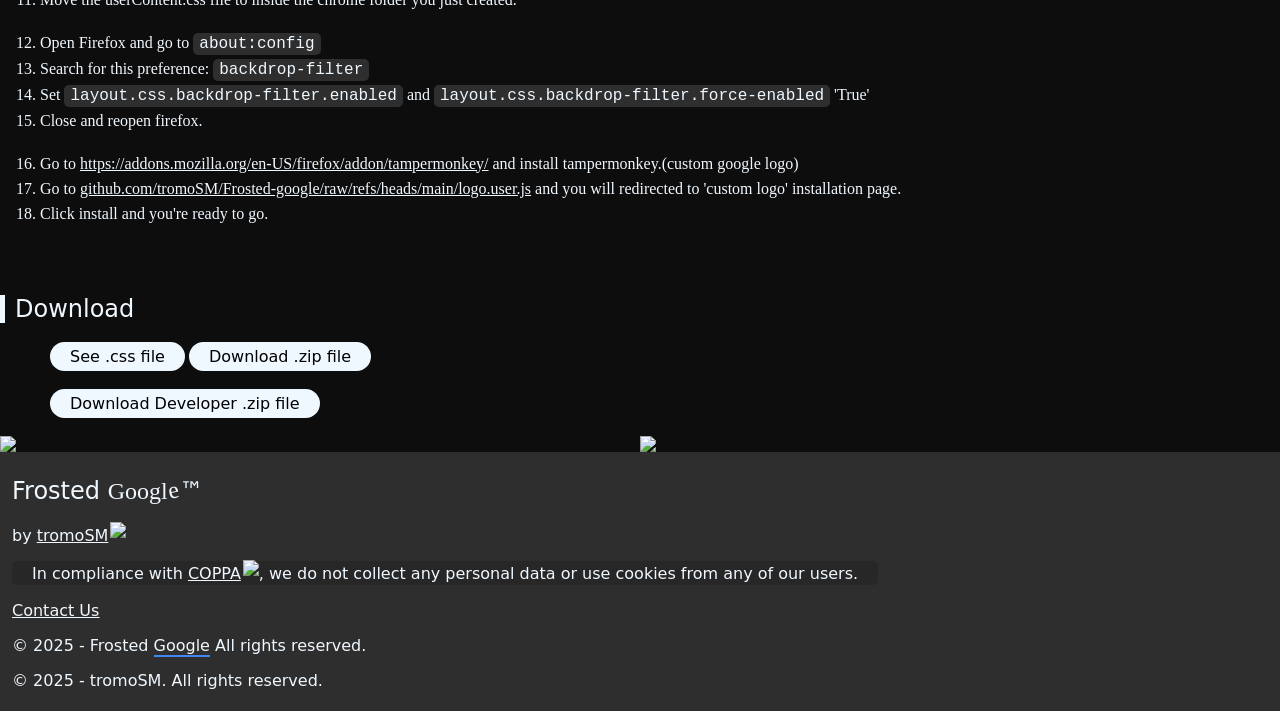
==== commit 690acf71: "main-html" ====
--- a/Frosted google.html
+++ b/Frosted google.html
@@ -53,7 +53,7 @@
 <header>
 <div class="google"></div>
 <img class="header-logo-100" src="https://github.com/tromoSM/Frosted-google/blob/main/google-logo-gradient-100by100-header-logo.png?raw=true"><p class="header-title">Frosted <span class="g-ahh-font-span">Googl<span class="rotate-da-e">e</span></span><span class="position-fixe">™</span></p>
-<p class="right-s">for developers<img src="https://github.com/tromoSM/Frosted-google/blob/main/arrow.up.right-light.svg?raw=true" class="UI-svg-header"></p>
+<p class="right-s"><a href="https://tromosm.github.io/Frosted-google/Frosted%20google-dev.html">for developers</a><img src="https://github.com/tromoSM/Frosted-google/blob/main/arrow.up.right-light.svg?raw=true" class="UI-svg-header"></p>
 </header>
 <div class="loading-my-ahh">
     <div class="flex-load">
@@ -83,7 +83,7 @@
 <br><br>
 <br><br>
 <img src="https://github.com/tromoSM/Frosted-google/blob/main/banner-050-scaled-fixed.png?raw=true" class="hero_header_full_image">
-<div class="center-position"><div class="button-centr-flex-ahh-class"><a href="https://github.com/tromoSM/Frosted-google/raw/refs/heads/main/Frosted%20Google%E2%84%A2.zip"><button class="button-download"><img class="logo-load" src="https://github.com/tromoSM/Frosted-google/blob/main/loader-button-ios-no-padding.gif?raw=true">Download</button></a><a href="#how-the-hell"><button class="button-how-the-fuq" >How to install</button></a><a href="#head"><button class="button-top-ahh"><img src="https://github.com/tromoSM/Frosted-google/blob/main/arrow.up.right-light.svg?raw=true" class="UI-btn-arroe"></button></a><button class="button-top-ahh" style="font-weight: 300;">©</button>
+<div class="center-position"><div class="button-centr-flex-ahh-class"><a href="https://github.com/tromoSM/Frosted-google/raw/refs/heads/main/Frosted%20Google%E2%84%A2.zip"><button class="button-download"><img class="logo-load" src="https://github.com/tromoSM/Frosted-google/blob/main/loader-button-ios-no-padding.gif?raw=true">Download</button></a><a href="#how-the-hell"><button class="button-how-the-fuq" >How to install</button></a><a href="#head"><button class="button-top-ahh"><img src="https://github.com/tromoSM/Frosted-google/blob/main/arrow.up.right-light.svg?raw=true" class="UI-btn-arroe"></button></a><a href="https://github.com/tromoSM/Frosted-google/Copyright-info"><button class="button-top-ahh" style="font-weight: 300;">©</button></a>
 </div></div>
 
 <section class="preview-ahh-section" id="preview16">
@@ -149,10 +149,10 @@
 </div>
 <footer>
      <h2 class="h2-foot-main">Frosted <span class="g-ahh-font-span">Googl<span style="position: absolute !important;" class="rotate-da-e">e</span></span><span  style="position: absolute !important;"  class="position-fixe">™</span></h2>
-    <p class="footer-s" >by <a target="_blank" rel="noopener noreferrer" >tromoSM</a><img  style="transform: translateY(-3px);" src="https://github.com/tromoSM/Frosted-google/blob/main/arrow.up.right-light.svg?raw=true" class="UI-svg-header"></p>
+    <p class="footer-s" >by <a target="_blank" rel="noopener noreferrer" href="https://www.google.com/search?client=firefox-b-d&q=tromoSM" >tromoSM</a><img  style="transform: translateY(-3px);" src="https://github.com/tromoSM/Frosted-google/blob/main/arrow.up.right-light.svg?raw=true" class="UI-svg-header"></p>
     <p style="text-align: left; background-color: #272727; padding: 2px 20px ; width: fit-content; border-radius: 5px;" class="footer-s">In compliance with <span><a href="https://www.ftc.gov/legal-library/browse/rules/childrens-online-privacy-protection-rule-coppa?utm_source=tromoSM-frostedgoogle.com" target="_blank" rel="noopener noreferrer" >COPPA</a><img style="transform: translateY(-3px);" src="https://github.com/tromoSM/Frosted-google/blob/main/arrow.up.right-light.svg?raw=true" class="UI-svg-header"></span>, we do not collect any personal data or use cookies from any of our users.</p>
    
-    <p class="footer-s" id="fake-underline">Contact Us</p>    
+    <a href="https://tromosm.github.io/Hellfire/Hellfire_landing_Modern/#us"><p class="footer-s" id="fake-underline">Contact Us</p></a>    
 <p class="footer-s">© 2025 - Frosted <span class="span-ani-ahh-helper" style="animation-delay:0ms">G</span><span class="span-ani-ahh-helper" style="animation-delay:50ms">o</span><span class="span-ani-ahh-helper" style="animation-delay:100ms">o</span><span class="span-ani-ahh-helper" style="animation-delay:150ms">g</span><span class="span-ani-ahh-helper" style="animation-delay:200ms">l</span><span class="span-ani-ahh-helper" style="animation-delay:250ms">e</span> All rights reserved.
 <p class="footer-s">© 2025 - tromoSM. All rights reserved.</p>
 <!--
@@ -167,7 +167,6 @@
     window.addEventListener('load', () => {
   const loader = document.querySelector('.loading-my-ahh');
   
-  // Auto fade out after page load
   if (loader) {
     loader.classList.add('dawg');
     setTimeout(() => {
@@ -175,12 +174,10 @@
     }, 2000);
   }
 
-  // Manual force hide on button click
   const btn = document.getElementById('load-stop-i-mean-lord-stop');
   if (btn && loader) {
     btn.addEventListener('click', () => {
-      // Immediately remove animation and hide loader
-      loader.classList.remove('dawg'); // remove fade if running
+      loader.classList.remove('dawg'); 
       loader.style.display = 'none';
     });
   }
@@ -217,6 +214,13 @@
     overflow-x: hidden;
     scroll-behavior: smooth;
 }
+img::selection{
+    background-color: #00000000 !important;
+}
+*::selection{
+    background-color: #0000006b;
+    color: inherit;
+}
 .load-stop-i-mean-lord-stop{
     padding: 5px 20px ;
     transition: 0.2s;
@@ -400,7 +404,7 @@
     animation-iteration-count: infinite;
 }
 strong{
-     font-family: BlinkMacSystemFont,helvetica, sans-serif;
+     font-family: Arial, Helvetica, sans-serif;
     font-weight: 600;
 
 }
